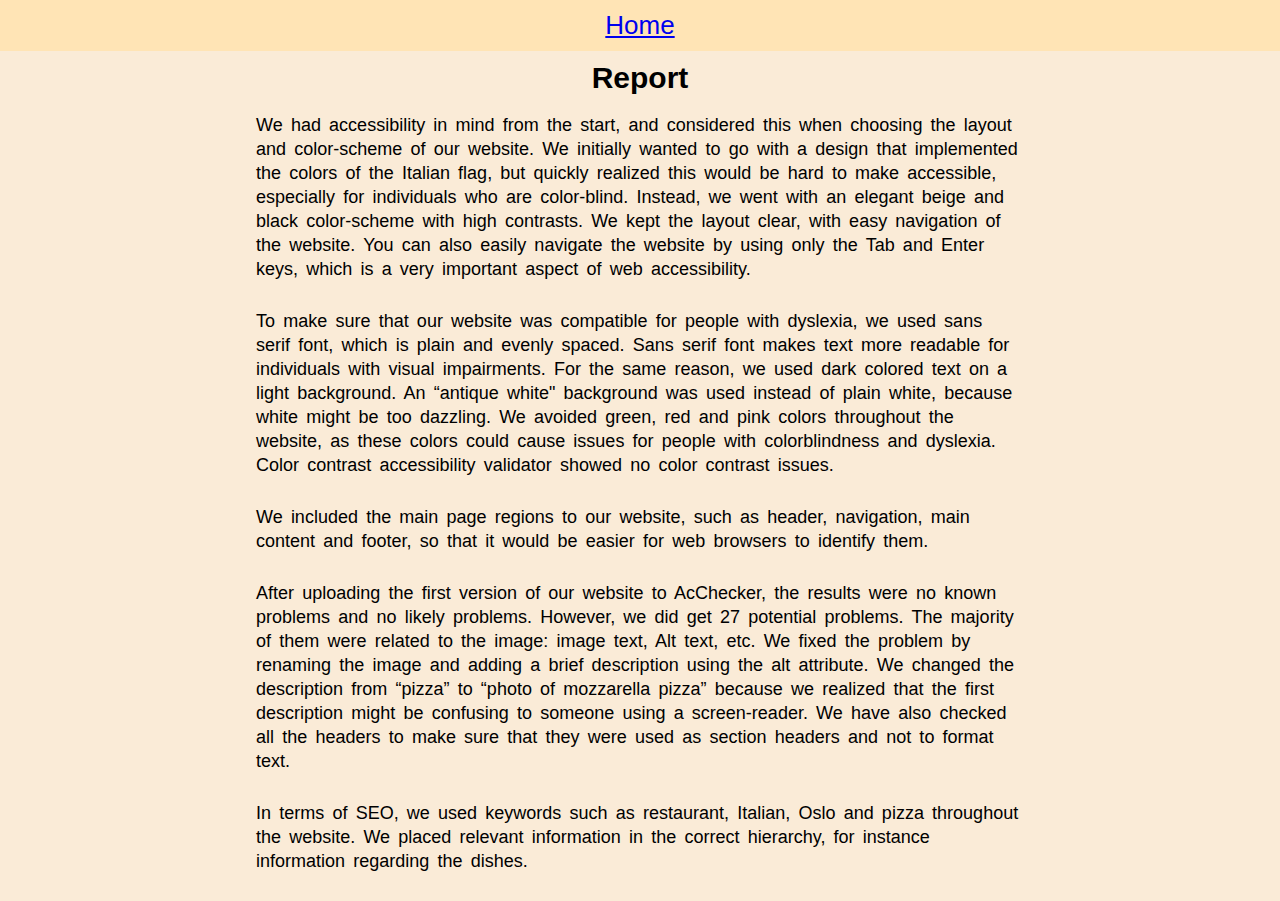
==== rapport.html @ 40c27db3 "Add files via upload" ====
<!DOCTYPE html>
<html lang="en">

<head>
    <meta charset="UTF-8">
    <meta http-equiv="X-UA-Compatible" content="IE=edge">
    <meta name="viewport" content="width=device-width, initial-scale=1.0">
    <title>Document</title>
    <link rel="stylesheet" href="styles.css">
</head>

<body>
<header>
    <nav>
        <div id="nav-report">
        <a href="index.html">Home</a>
        </div> 
    </nav>
</header>
    <div class="report">
        <h1>Report</h1>

        <p>We had accessibility in mind from the start, and considered this when choosing the layout
            and color-scheme of our website. We initially wanted to go with a design that implemented
            the colors of the Italian flag, but quickly realized this would be hard to make accessible,
            especially for individuals who are color-blind. Instead, we went with an elegant beige and
            black color-scheme with high contrasts. We kept the layout clear, with easy navigation of
            the website. You can also easily navigate the website by using only the Tab and Enter keys,
            which is a very important aspect of web accessibility.</p>

        <p>To make sure that our website was compatible for people with dyslexia, we used sans serif font,
            which is plain and evenly spaced. Sans serif font makes text more readable for individuals
            with visual impairments. For the same reason, we used dark colored text on a light background.
            An “antique white" background was used instead of plain white, because white might be
            too dazzling. We avoided green, red and pink colors throughout the website, as these colors
            could cause issues for people with colorblindness and dyslexia. Color contrast accessibility
            validator showed no color contrast issues.</p>

        <p>We included the main page regions to our website, such as header, navigation, main content and footer,
            so that it would be easier for web browsers to identify them.</p>

        <p>After uploading the first version of our website to AcChecker, the results were no known problems and no
            likely problems. However, we did get 27 potential problems. The majority of them were related to the image:
            image text, Alt text, etc. We fixed the problem by renaming the image and adding a brief description using
            the alt attribute. We changed the description from “pizza” to “photo of mozzarella pizza” because we
            realized that the first description might be confusing to someone using a screen-reader. We have also
            checked all the headers to make sure that they were used as section headers and not to format text.</p>

        <p>In terms of SEO, we used keywords such as restaurant, Italian, Oslo and pizza throughout the website. We placed
            relevant information in the correct hierarchy, for instance information regarding the dishes.</p>
    </div>

</body>

</html>
---- styles.css ----
header img {
    max-width: 100%;
    height: auto;
}

.container {
    position: relative;
    width: auto;
    margin: 0 auto;
}

 .container .container-content {
    position: absolute;
    bottom: 0;
    background: rgb(0, 0, 0);
    background: rgba(0, 0, 0, 0.5);
    color: #f1f1f1;
    width: 100%;
    text-indent: 20px;
 }

h1 {
    margin:0;
    font-family: 'Times New Roman', Times, serif;

    
} 

.container p {
    margin-top: 10px;
    font-family: Arial, Helvetica, sans-serif;
}

body {
    margin: 0;
    text-align: left;
    font-size: 20px;
    font-family: sans-serif;
    background-color: antiquewhite;
    

}

.topnav {
    background-color: moccasin;
    overflow: hidden;
    
    
}

.topnav a {
    float: left;
    color: #2f2f2f;
    font-size: 26px;
    padding: 10px 20px;
    text-decoration: none;
    
}

.topnav a:hover {
    background-color: #ddd;
    color:white;
}

.topnav a.active {
    background-color: #04AA6D;
    color: white;
}

.menu {
    text-align: center;
    display: block;
    margin-right: auto;
    margin-left: auto;
    line-height: 200%;
}

.menu h2 {
    font-size: 35px;
    font-family:'Times New Roman', Times, serif;
    text-transform: uppercase;
}

.menu dt {
    font-size: 20px;
    font-weight: bold;
    margin-top: 15px;
    font-family: Arial, Helvetica, sans-serif;
    text-transform: uppercase;
}

.menu dd {
    font-size: 18px;
    font-family: Arial, Helvetica, sans-serif;

}
.allergens {
    font-style: italic;
}
.float-container {
    padding: 10px;
    text-align: center;
    background-color: moccasin;
    line-height: 200%;
    font-family: Arial, Helvetica, sans-serif;
    
}
#contact{
    width:40%;
    padding: 20px;
    display: inline-block;
    vertical-align: middle;
    }

#open{
    width:40%;
    padding:20px;
    display: inline-block;
    vertical-align: middle;
}
#lunch>dl>dt{
    font-size: 20px;
    
}
.report h1 {
    font-size: 30px;
    font-family: Arial, Helvetica, sans-serif;
    margin: 10px 0px;
    text-align: center;
}

.report p {
    font-size: 18px;
    font-family: Arial, Helvetica, sans-serif;
    line-height: 1.5rem;
    word-spacing: 0.2rem;
    padding-bottom: 10px;
}

.report {
    width: 60%;
    margin-left: auto;
    margin-right: auto;
}

#nav-report {
    text-align: center;
    font-size: 26px;
    padding: 10px 20px;
    background-color: moccasin;

    
}
    
    

.nav-report a:hover {
    background-color: #ddd;
    color:white;
}

#nav-report a.active {
    background-color: #04AA6D;
    color: white;
}
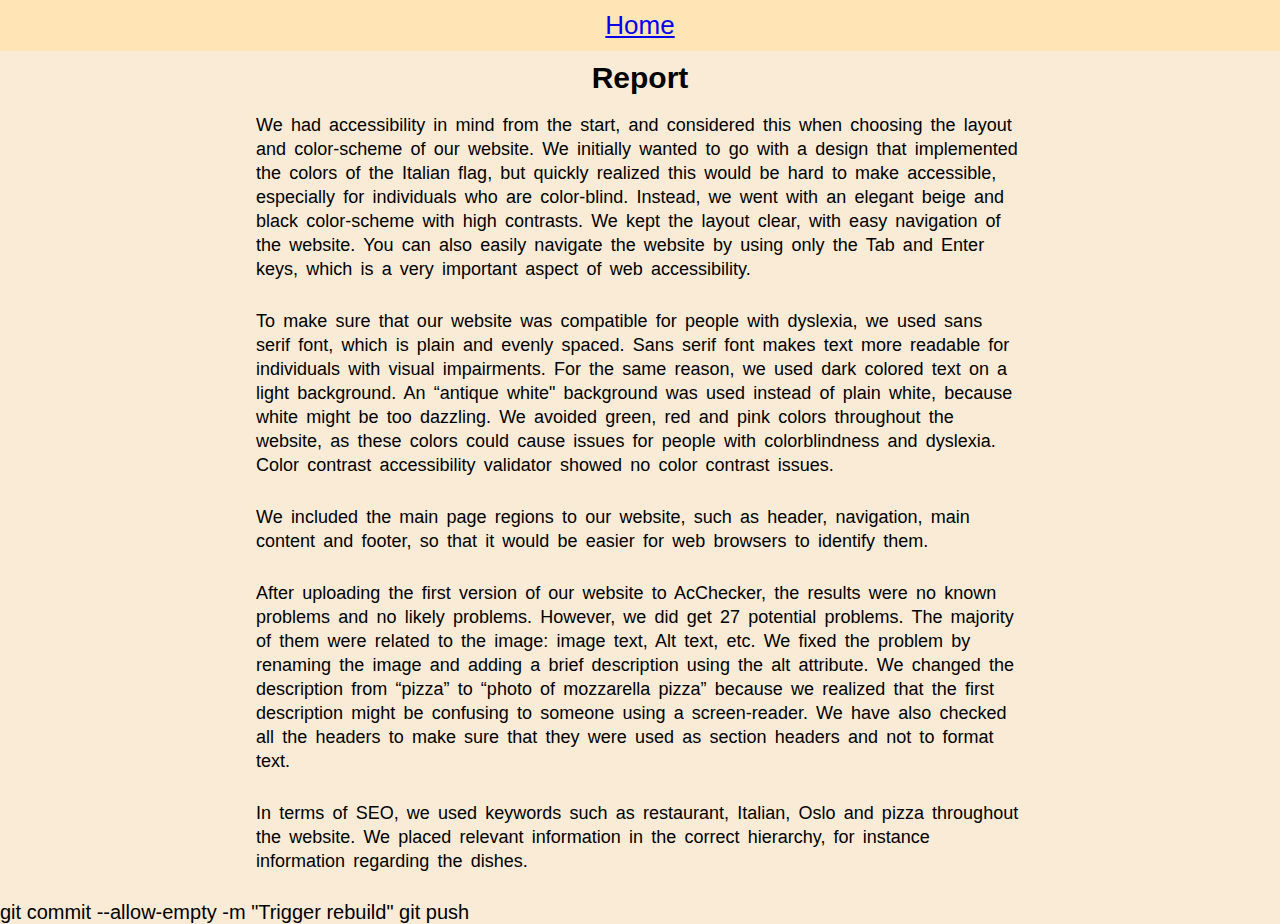
==== commit 6d2fade5: "Update rapport.html" ====
--- a/rapport.html
+++ b/rapport.html
@@ -52,4 +52,7 @@
 
 </body>
 
-</html>+</html>
+
+git commit --allow-empty -m "Trigger rebuild"
+git push
--- a/styles.css
+++ b/styles.css
@@ -163,4 +163,5 @@
     background-color: #04AA6D;
     color: white;
 }
-
+git commit --allow-empty -m "Trigger rebuild"
+git push
